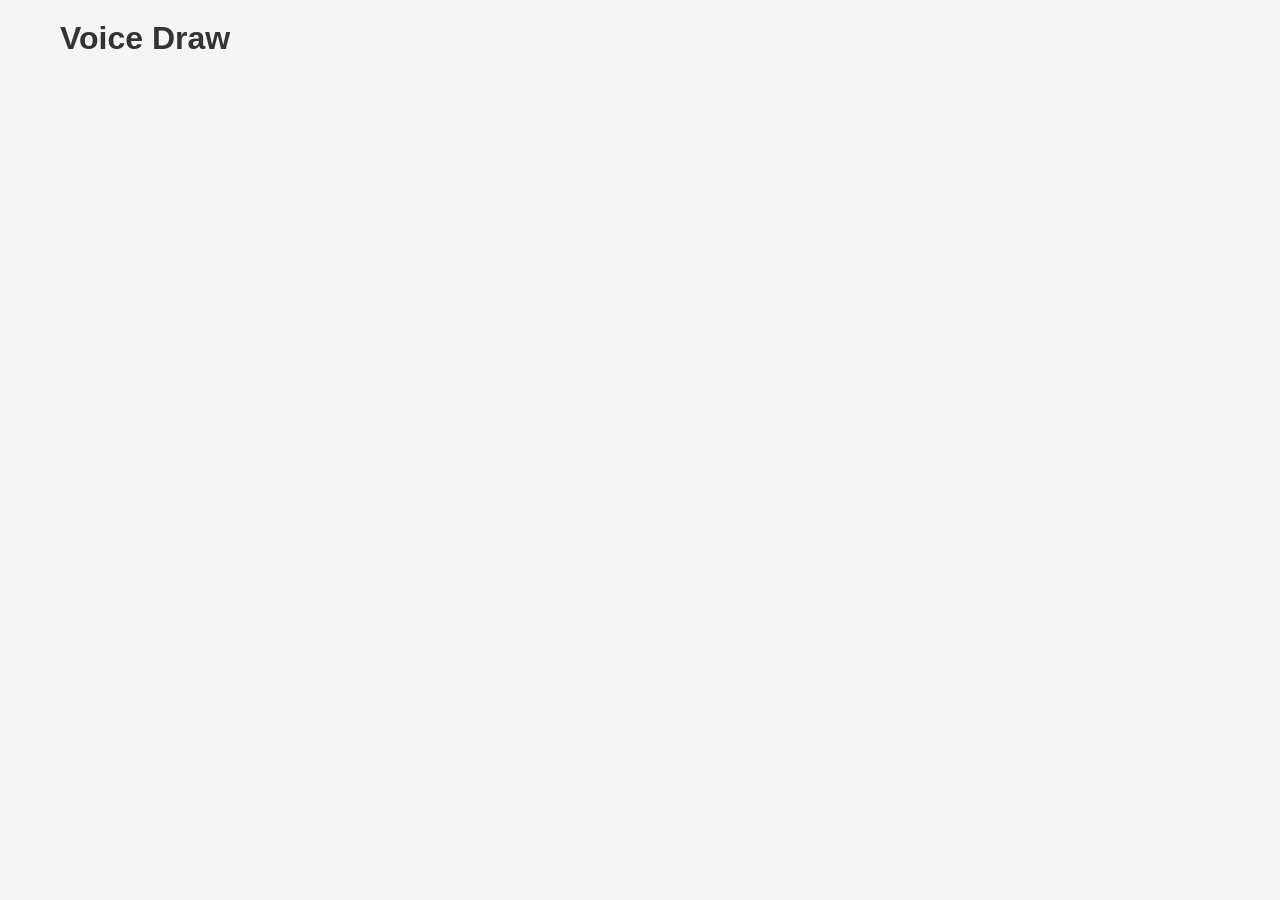
==== index.html @ 9ab1fac3 "文件结构准备" ====
<!DOCTYPE html>
<html lang="zh-CN">
<head>
  <meta charset="UTF-8">
  <meta name="viewport" content="width=device-width, initial-scale=1.0">
  <title>Voice Draw</title>
  <link rel="stylesheet" href="style.css">
</head>
<body>
  <div id="app">
    <h1>Voice Draw</h1>
  </div>
  <script src="script.js"></script>
</body>
</html>
---- style.css ----
/* Reset & Base */
* {
  margin: 0;
  padding: 0;
  box-sizing: border-box;
}

body {
  font-family: -apple-system, BlinkMacSystemFont, "Segoe UI", Roboto, sans-serif;
  background: #f5f5f5;
  color: #333;
}

#app {
  max-width: 1200px;
  margin: 0 auto;
  padding: 20px;
}
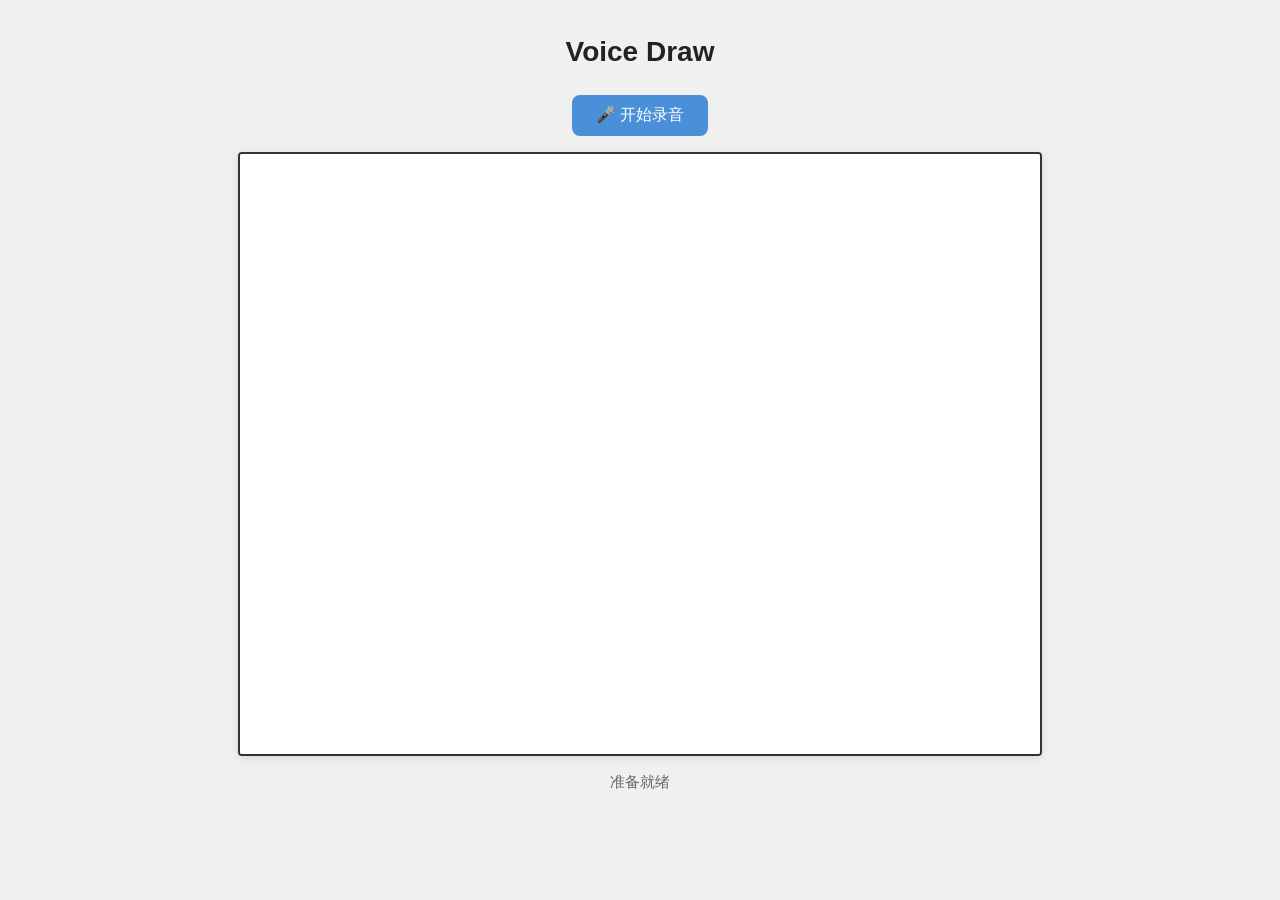
==== commit 948c45cc: "feat: init canvas, layout and basic structure" ====
--- a/index.html
+++ b/index.html
@@ -9,6 +9,11 @@
 <body>
   <div id="app">
     <h1>Voice Draw</h1>
+    <div id="toolbar">
+      <button id="recordBtn">🎤 开始录音</button>
+    </div>
+    <canvas id="canvas" width="800" height="600"></canvas>
+    <div id="status">准备就绪</div>
   </div>
   <script src="script.js"></script>
 </body>
--- a/style.css
+++ b/style.css
@@ -6,13 +6,66 @@
 }
 
 body {
-  font-family: -apple-system, BlinkMacSystemFont, "Segoe UI", Roboto, sans-serif;
-  background: #f5f5f5;
+  font-family: -apple-system, BlinkMacSystemFont, "Segoe UI", Roboto,
+    "Helvetica Neue", Arial, sans-serif;
+  background: #f0f0f0;
   color: #333;
+  line-height: 1.6;
 }
 
 #app {
-  max-width: 1200px;
+  max-width: 900px;
   margin: 0 auto;
-  padding: 20px;
+  padding: 30px 20px;
+  text-align: center;
 }
+
+h1 {
+  font-size: 28px;
+  font-weight: 600;
+  margin-bottom: 20px;
+  color: #222;
+}
+
+/* Toolbar */
+#toolbar {
+  margin-bottom: 16px;
+}
+
+#recordBtn {
+  padding: 10px 24px;
+  font-size: 16px;
+  font-weight: 500;
+  border: none;
+  border-radius: 8px;
+  background: #4a90d9;
+  color: #fff;
+  cursor: pointer;
+  transition: background 0.2s;
+}
+
+#recordBtn:hover {
+  background: #357abd;
+}
+
+#recordBtn:active {
+  background: #2a5f9e;
+}
+
+/* Canvas */
+#canvas {
+  display: block;
+  margin: 0 auto;
+  background: #fff;
+  border: 2px solid #333;
+  border-radius: 4px;
+  box-shadow: 0 2px 8px rgba(0, 0, 0, 0.1);
+}
+
+/* Status Bar */
+#status {
+  margin-top: 14px;
+  font-size: 15px;
+  color: #666;
+  min-height: 1.6em;
+}
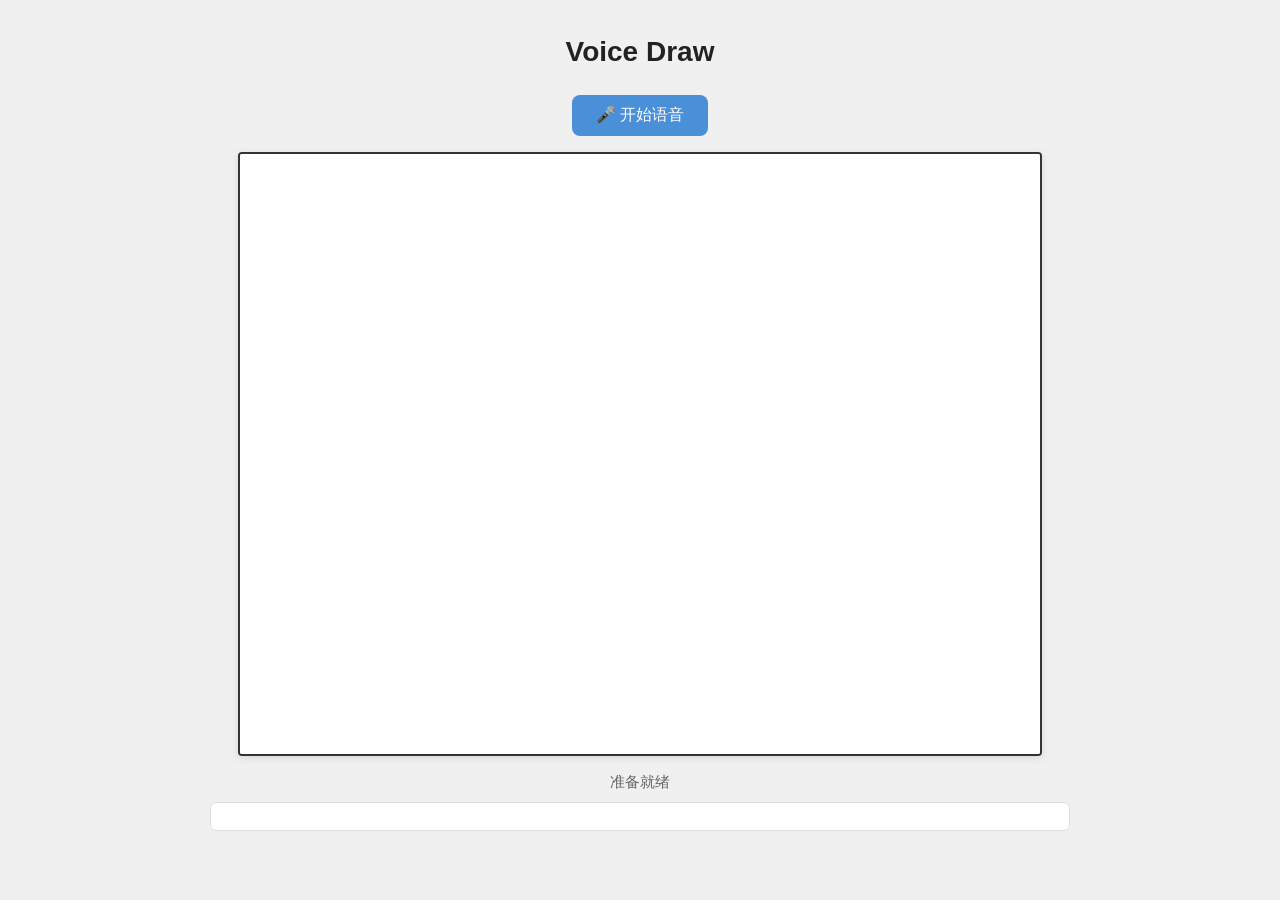
==== commit b469d071: "feat(ui): add recognizedText display area and update button label - Add #recognizedText div below st" ====
--- a/index.html
+++ b/index.html
@@ -10,10 +10,11 @@
   <div id="app">
     <h1>Voice Draw</h1>
     <div id="toolbar">
-      <button id="recordBtn">🎤 开始录音</button>
+      <button id="recordBtn">🎤 开始语音</button>
     </div>
     <canvas id="canvas" width="800" height="600"></canvas>
     <div id="status">准备就绪</div>
+    <div id="recognizedText"></div>
   </div>
   <script src="script.js"></script>
 </body>
--- a/style.css
+++ b/style.css
@@ -69,3 +69,17 @@
   color: #666;
   min-height: 1.6em;
 }
+
+/* Recognized Text Display */
+#recognizedText {
+  margin-top: 8px;
+  font-size: 18px;
+  font-weight: 500;
+  color: #222;
+  min-height: 1.6em;
+  padding: 8px 16px;
+  background: #fff;
+  border: 1px solid #ddd;
+  border-radius: 6px;
+  text-align: center;
+}
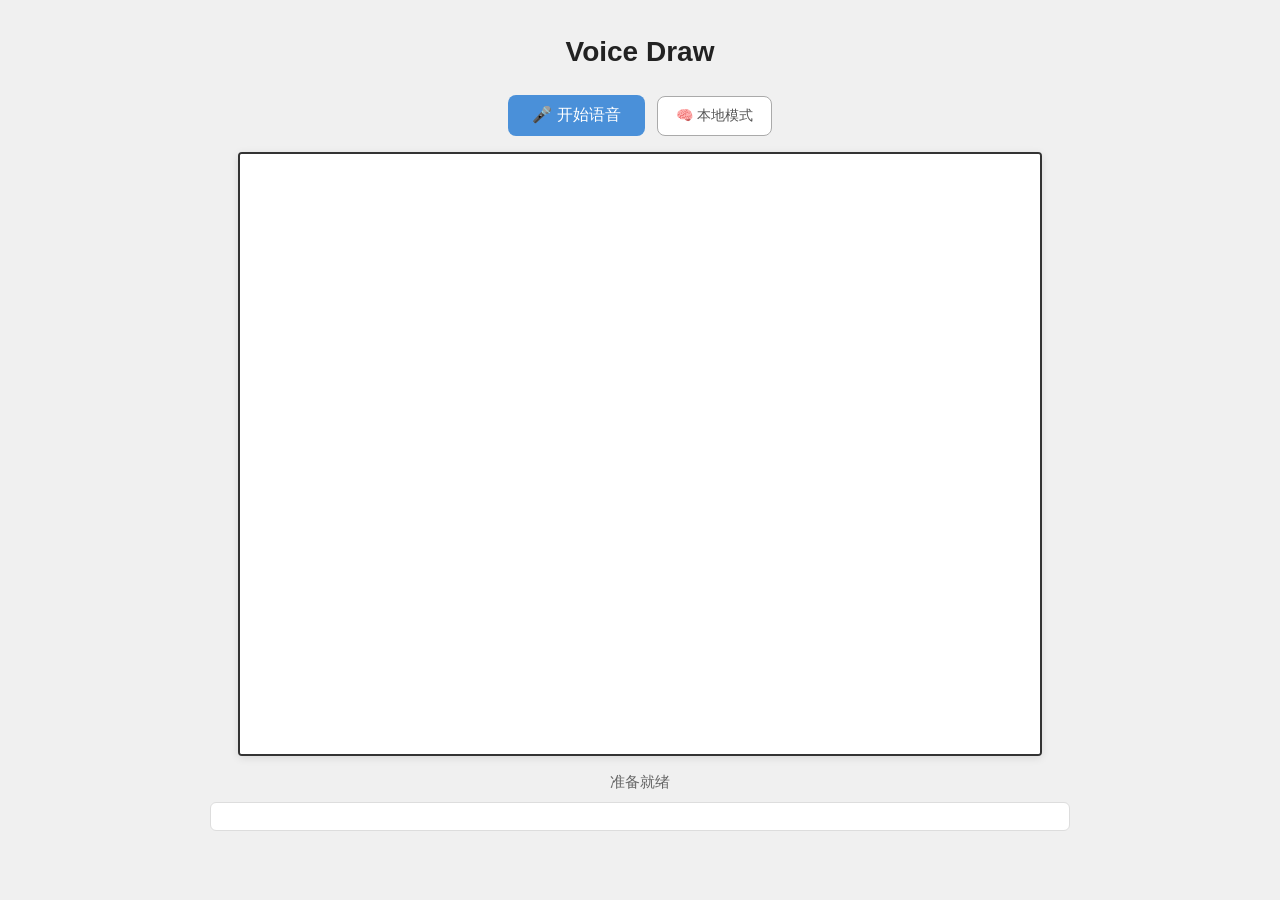
==== commit e161c95a: "feat: add Qwen2.5-0.5B AI backend and AI/local mode toggle Backend (backend/): - FastAPI server with" ====
--- a/index.html
+++ b/index.html
@@ -11,6 +11,7 @@
     <h1>Voice Draw</h1>
     <div id="toolbar">
       <button id="recordBtn">🎤 开始语音</button>
+      <button id="aiToggle" class="btn-secondary">🧠 本地模式</button>
     </div>
     <canvas id="canvas" width="800" height="600"></canvas>
     <div id="status">准备就绪</div>
--- a/style.css
+++ b/style.css
@@ -52,6 +52,35 @@
   background: #2a5f9e;
 }
 
+.btn-secondary {
+  padding: 10px 18px;
+  font-size: 14px;
+  font-weight: 500;
+  border: 1px solid #aaa;
+  border-radius: 8px;
+  background: #fff;
+  color: #555;
+  cursor: pointer;
+  transition: all 0.2s;
+  margin-left: 8px;
+}
+
+.btn-secondary:hover {
+  background: #f0f0f0;
+}
+
+.btn-secondary.ai-active {
+  background: #28a745;
+  color: #fff;
+  border-color: #28a745;
+}
+
+.btn-secondary.ai-error {
+  background: #dc3545;
+  color: #fff;
+  border-color: #dc3545;
+}
+
 /* Canvas */
 #canvas {
   display: block;
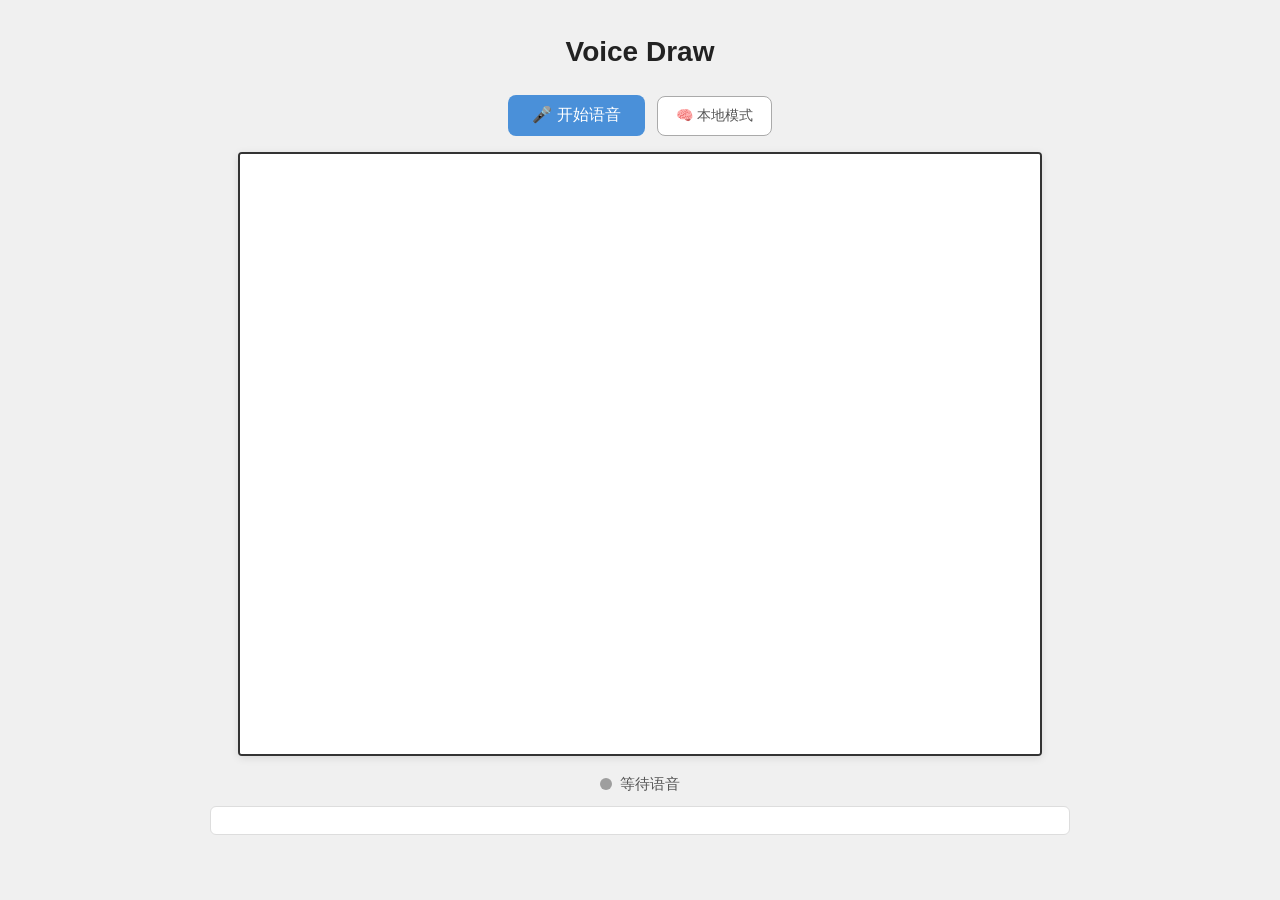
==== commit 58e69f1d: "feat: add visual status indicator and debug logging (PR10) - Add color-coded status dot (idle/listen" ====
--- a/index.html
+++ b/index.html
@@ -14,7 +14,10 @@
       <button id="aiToggle" class="btn-secondary">🧠 本地模式</button>
     </div>
     <canvas id="canvas" width="800" height="600"></canvas>
-    <div id="status">准备就绪</div>
+    <div id="status-container">
+      <span id="status-dot" class="dot-idle"></span>
+      <span id="status-label">等待语音</span>
+    </div>
     <div id="recognizedText"></div>
   </div>
   <script src="script.js"></script>
--- a/style.css
+++ b/style.css
@@ -91,12 +91,47 @@
   box-shadow: 0 2px 8px rgba(0, 0, 0, 0.1);
 }
 
-/* Status Bar */
-#status {
+/* Status Indicator */
+#status-container {
   margin-top: 14px;
+  display: flex;
+  align-items: center;
+  justify-content: center;
+  gap: 8px;
+  min-height: 28px;
+}
+
+#status-dot {
+  display: inline-block;
+  width: 12px;
+  height: 12px;
+  border-radius: 50%;
+  transition: background 0.3s, box-shadow 0.3s;
+  flex-shrink: 0;
+}
+
+/* Dot colors */
+.dot-idle      { background: #9e9e9e; }
+.dot-listening { background: #2196f3; box-shadow: 0 0 6px #2196f3; }
+.dot-thinking  { background: #ff9800; box-shadow: 0 0 6px #ff9800; animation: pulse 0.8s ease-in-out infinite; }
+.dot-drawing   { background: #4caf50; box-shadow: 0 0 6px #4caf50; }
+.dot-success   { background: #4caf50; animation: flash 0.5s ease-in-out 3; }
+.dot-error     { background: #f44336; box-shadow: 0 0 6px #f44336; }
+
+@keyframes pulse {
+  0%, 100% { opacity: 1; transform: scale(1); }
+  50%      { opacity: 0.5; transform: scale(1.3); }
+}
+
+@keyframes flash {
+  0%, 100% { opacity: 1; }
+  50%      { opacity: 0.2; }
+}
+
+#status-label {
   font-size: 15px;
-  color: #666;
-  min-height: 1.6em;
+  color: #555;
+  min-height: 1.4em;
 }
 
 /* Recognized Text Display */
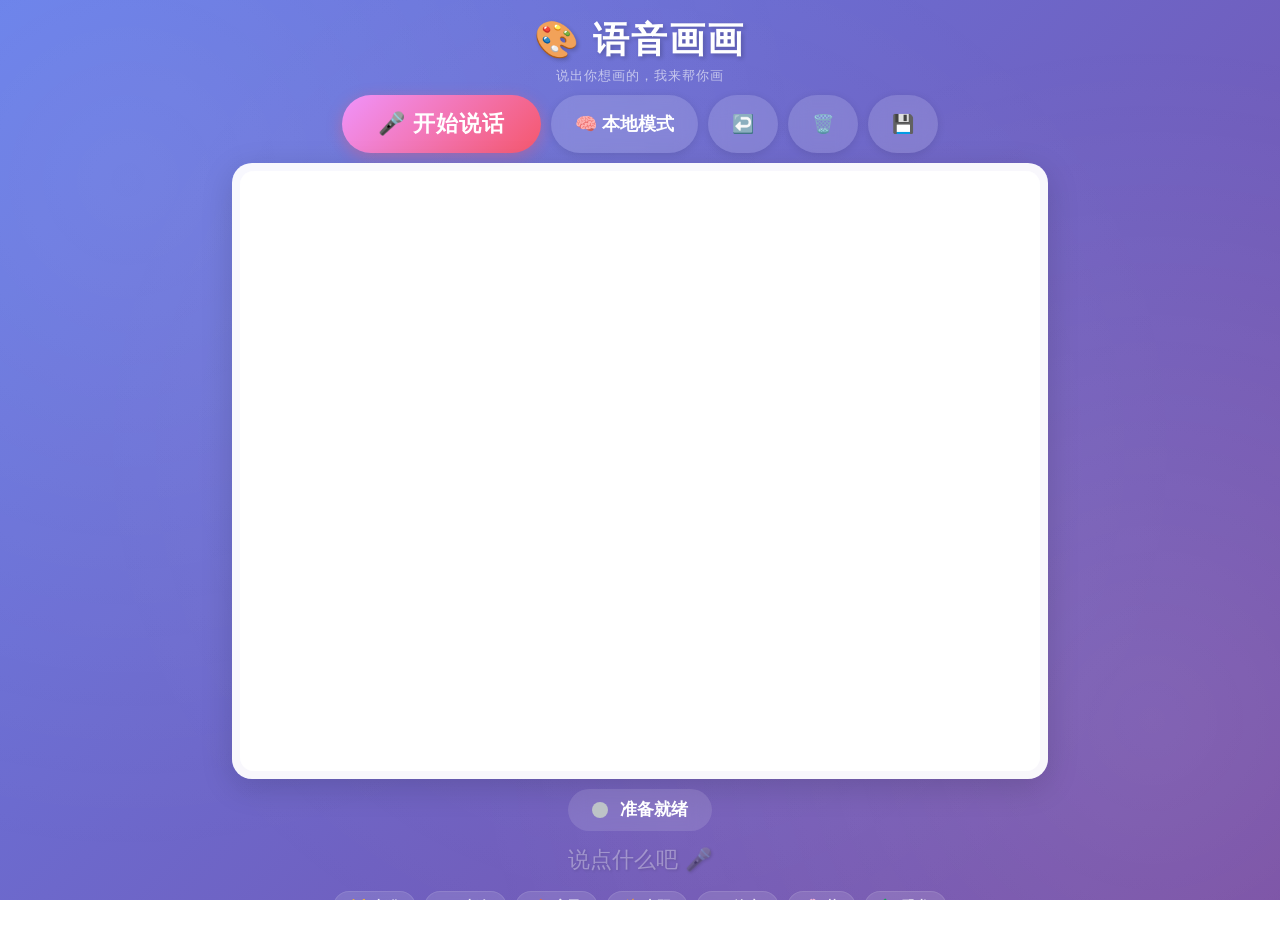
==== commit 09f1ad6e: "Pr18儿童友好UI大改版（大圆角/鲜艳色调/触摸友好） ### 功能  画布界面全面儿童友好化：渐变彩色背景、大圆角按钮、卡通字体、快速示例标签、响应式布局适配手机和平板。  ### 实现思路  视" ====
--- a/index.html
+++ b/index.html
@@ -2,23 +2,43 @@
 <html lang="zh-CN">
 <head>
   <meta charset="UTF-8">
-  <meta name="viewport" content="width=device-width, initial-scale=1.0">
-  <title>Voice Draw</title>
+  <meta name="viewport" content="width=device-width, initial-scale=1.0, user-scalable=no">
+  <title>Voice Draw — 语音画画</title>
   <link rel="stylesheet" href="style.css">
 </head>
 <body>
   <div id="app">
-    <h1>Voice Draw</h1>
+    <h1><span class="voice-icon">🎨</span> 语音画画</h1>
+    <div id="subtitle">说出你想画的，我来帮你画</div>
+
     <div id="toolbar">
-      <button id="recordBtn">🎤 开始语音</button>
+      <button id="recordBtn">🎤 开始说话</button>
       <button id="aiToggle" class="btn-secondary">🧠 本地模式</button>
+      <button id="undoBtn" class="btn-secondary" title="撤销">↩️</button>
+      <button id="clearBtn" class="btn-secondary" title="清空">🗑️</button>
+      <button id="saveBtn" class="btn-secondary" title="保存">💾</button>
     </div>
-    <canvas id="canvas" width="800" height="600"></canvas>
-    <div id="status-container">
+
+    <div id="canvas-wrap">
+      <canvas id="canvas" width="800" height="600"></canvas>
+    </div>
+
+    <div id="status-bar">
       <span id="status-dot" class="dot-idle"></span>
-      <span id="status-label">等待语音</span>
+      <span id="status-label">准备就绪</span>
     </div>
+
     <div id="recognizedText"></div>
+
+    <div id="tips">
+      <span class="tip" data-text="画个小猫">🐱 小猫</span>
+      <span class="tip" data-text="画个狗狗">🐶 小狗</span>
+      <span class="tip" data-text="画个房子">🏠 房子</span>
+      <span class="tip" data-text="画太阳">☀️ 太阳</span>
+      <span class="tip" data-text="画个汽车">🚗 汽车</span>
+      <span class="tip" data-text="画个花">🌸 花</span>
+      <span class="tip" data-text="画个恐龙">🦕 恐龙</span>
+    </div>
   </div>
   <script src="script.js"></script>
 </body>
--- a/style.css
+++ b/style.css
@@ -1,149 +1,306 @@
-/* Reset & Base */
+/* ═══════════════════════════════════════
+   Voice Draw — 儿童友好 UI
+   大圆角 · 鲜艳色彩 · 大按钮 · 触摸友好
+   ═══════════════════════════════════════ */
+
+/* ── Reset & Base ── */
 * {
   margin: 0;
   padding: 0;
   box-sizing: border-box;
 }
 
+html, body {
+  height: 100%;
+  overflow: hidden;
+}
+
 body {
-  font-family: -apple-system, BlinkMacSystemFont, "Segoe UI", Roboto,
-    "Helvetica Neue", Arial, sans-serif;
-  background: #f0f0f0;
+  font-family: "Comic Sans MS", "Chalkboard SE", "Segoe Print",
+    -apple-system, BlinkMacSystemFont, "Segoe UI", Arial, sans-serif;
+  background: linear-gradient(135deg, #667eea 0%, #764ba2 100%);
   color: #333;
-  line-height: 1.6;
+  user-select: none;
+  -webkit-user-select: none;
+  -webkit-tap-highlight-color: transparent;
+}
+
+/* ── Animated background ── */
+body::before {
+  content: "";
+  position: fixed;
+  top: 0; left: 0; right: 0; bottom: 0;
+  background:
+    radial-gradient(circle at 10% 20%, rgba(255,255,255,.08) 0%, transparent 50%),
+    radial-gradient(circle at 90% 80%, rgba(255,255,255,.1) 0%, transparent 50%),
+    radial-gradient(circle at 50% 50%, rgba(255,255,255,.05) 0%, transparent 70%);
+  pointer-events: none;
+  z-index: 0;
 }
 
 #app {
-  max-width: 900px;
+  position: relative;
+  z-index: 1;
+  max-width: 880px;
   margin: 0 auto;
-  padding: 30px 20px;
+  padding: 16px 16px 20px;
   text-align: center;
-}
-
+  display: flex;
+  flex-direction: column;
+  align-items: center;
+  min-height: 100vh;
+  justify-content: flex-start;
+}
+
+/* ── Header ── */
 h1 {
-  font-size: 28px;
+  font-size: 36px;
+  font-weight: 700;
+  margin-bottom: 2px;
+  color: #fff;
+  text-shadow: 2px 2px 4px rgba(0,0,0,.2);
+  letter-spacing: 2px;
+}
+h1 .voice-icon { display: inline-block; animation: wobble 3s ease-in-out infinite; }
+@keyframes wobble {
+  0%, 100% { transform: rotate(0deg); }
+  25% { transform: rotate(-8deg); }
+  75% { transform: rotate(8deg); }
+}
+
+#subtitle {
+  font-size: 13px;
+  color: rgba(255,255,255,.6);
+  margin-bottom: 10px;
+  letter-spacing: 1px;
+}
+
+/* ── Toolbar ── */
+#toolbar {
+  display: flex;
+  gap: 10px;
+  justify-content: center;
+  margin-bottom: 10px;
+  flex-wrap: wrap;
+}
+
+#recordBtn {
+  padding: 14px 36px;
+  font-size: 22px;
+  font-weight: 700;
+  border: none;
+  border-radius: 50px;
+  background: linear-gradient(135deg, #f093fb 0%, #f5576c 100%);
+  color: #fff;
+  cursor: pointer;
+  transition: all .2s;
+  box-shadow: 0 4px 15px rgba(245,87,108,.4);
+  letter-spacing: 1px;
+  min-width: 180px;
+}
+#recordBtn:hover {
+  transform: translateY(-2px) scale(1.02);
+  box-shadow: 0 6px 20px rgba(245,87,108,.5);
+}
+#recordBtn:active {
+  transform: translateY(0) scale(.97);
+}
+
+/* Stop recording state */
+#recordBtn.recording {
+  background: linear-gradient(135deg, #a8edea 0%, #fed6e3 100%);
+  color: #e74c3c;
+  box-shadow: 0 4px 15px rgba(168,237,234,.5);
+  animation: pulse-record 1.2s ease-in-out infinite;
+}
+@keyframes pulse-record {
+  0%, 100% { box-shadow: 0 4px 15px rgba(168,237,234,.4); }
+  50% { box-shadow: 0 4px 25px rgba(168,237,234,.8), 0 0 40px rgba(168,237,234,.3); }
+}
+
+.btn-secondary {
+  padding: 14px 24px;
+  font-size: 18px;
   font-weight: 600;
-  margin-bottom: 20px;
-  color: #222;
-}
-
-/* Toolbar */
-#toolbar {
-  margin-bottom: 16px;
-}
-
-#recordBtn {
-  padding: 10px 24px;
-  font-size: 16px;
-  font-weight: 500;
   border: none;
-  border-radius: 8px;
-  background: #4a90d9;
+  border-radius: 50px;
+  background: rgba(255,255,255,.15);
   color: #fff;
   cursor: pointer;
-  transition: background 0.2s;
-}
-
-#recordBtn:hover {
-  background: #357abd;
-}
-
-#recordBtn:active {
-  background: #2a5f9e;
-}
-
-.btn-secondary {
-  padding: 10px 18px;
-  font-size: 14px;
-  font-weight: 500;
-  border: 1px solid #aaa;
-  border-radius: 8px;
-  background: #fff;
-  color: #555;
-  cursor: pointer;
-  transition: all 0.2s;
-  margin-left: 8px;
-}
-
+  transition: all .2s;
+  backdrop-filter: blur(10px);
+  -webkit-backdrop-filter: blur(10px);
+  box-shadow: 0 2px 8px rgba(0,0,0,.1);
+}
 .btn-secondary:hover {
-  background: #f0f0f0;
-}
-
+  background: rgba(255,255,255,.25);
+  transform: translateY(-1px);
+}
+.btn-secondary:active {
+  transform: translateY(0) scale(.97);
+}
 .btn-secondary.ai-active {
-  background: #28a745;
-  color: #fff;
-  border-color: #28a745;
-}
-
+  background: linear-gradient(135deg, #43e97b 0%, #38f9d7 100%);
+  color: #1a5c2a;
+}
 .btn-secondary.ai-error {
-  background: #dc3545;
-  color: #fff;
-  border-color: #dc3545;
-}
-
-/* Canvas */
+  background: linear-gradient(135deg, #f5576c 0%, #ff758c 100%);
+  color: #fff;
+}
+
+/* ── Canvas ── */
+#canvas-wrap {
+  background: rgba(255,255,255,.95);
+  border-radius: 20px;
+  padding: 8px;
+  box-shadow: 0 8px 32px rgba(0,0,0,.15);
+  margin-bottom: 10px;
+  width: fit-content;
+  max-width: 100%;
+}
 #canvas {
   display: block;
-  margin: 0 auto;
   background: #fff;
-  border: 2px solid #333;
-  border-radius: 4px;
-  box-shadow: 0 2px 8px rgba(0, 0, 0, 0.1);
-}
-
-/* Status Indicator */
-#status-container {
-  margin-top: 14px;
+  border-radius: 14px;
+  width: 100%;
+  height: auto;
+  aspect-ratio: 800/600;
+  touch-action: none;
+}
+
+/* ── Status Area ── */
+#status-bar {
   display: flex;
   align-items: center;
   justify-content: center;
+  gap: 12px;
+  margin-bottom: 8px;
+  background: rgba(255,255,255,.12);
+  backdrop-filter: blur(10px);
+  -webkit-backdrop-filter: blur(10px);
+  padding: 8px 24px;
+  border-radius: 40px;
+  min-height: 42px;
+}
+
+#status-dot {
+  width: 16px;
+  height: 16px;
+  border-radius: 50%;
+  transition: all .3s;
+  flex-shrink: 0;
+}
+
+.dot-idle      { background: #bdc3c7; }
+.dot-listening { background: #3498db; box-shadow: 0 0 8px #3498db; }
+.dot-thinking  { background: #f39c12; box-shadow: 0 0 8px #f39c12; animation: pulse-dot .8s ease-in-out infinite; }
+.dot-drawing   { background: #2ecc71; box-shadow: 0 0 8px #2ecc71; }
+.dot-success   { background: #2ecc71; animation: flash-dot .5s ease-in-out 3; }
+.dot-error     { background: #e74c3c; box-shadow: 0 0 8px #e74c3c; }
+
+@keyframes pulse-dot {
+  0%, 100% { opacity: 1; transform: scale(1); }
+  50%      { opacity: .6; transform: scale(1.4); }
+}
+@keyframes flash-dot {
+  0%, 100% { opacity: 1; }
+  50%      { opacity: .3; }
+}
+
+#status-label {
+  font-size: 17px;
+  font-weight: 600;
+  color: #fff;
+  min-height: 1.4em;
+}
+
+/* ── Recognized Text ── */
+#recognizedText {
+  font-size: 22px;
+  font-weight: 600;
+  color: #fff;
+  min-height: 1.6em;
+  padding: 6px 20px;
+  margin-bottom: 6px;
+  text-shadow: 1px 1px 3px rgba(0,0,0,.15);
+  width: 100%;
+  max-width: 700px;
+}
+#recognizedText:empty::before {
+  content: "说点什么吧 🎤";
+  color: rgba(255,255,255,.35);
+  font-weight: 400;
+}
+
+/* ── Quick tips ── */
+#tips {
+  display: flex;
   gap: 8px;
-  min-height: 28px;
-}
-
-#status-dot {
+  flex-wrap: wrap;
+  justify-content: center;
+  margin-top: 4px;
+}
+.tip {
   display: inline-block;
-  width: 12px;
-  height: 12px;
-  border-radius: 50%;
-  transition: background 0.3s, box-shadow 0.3s;
-  flex-shrink: 0;
-}
-
-/* Dot colors */
-.dot-idle      { background: #9e9e9e; }
-.dot-listening { background: #2196f3; box-shadow: 0 0 6px #2196f3; }
-.dot-thinking  { background: #ff9800; box-shadow: 0 0 6px #ff9800; animation: pulse 0.8s ease-in-out infinite; }
-.dot-drawing   { background: #4caf50; box-shadow: 0 0 6px #4caf50; }
-.dot-success   { background: #4caf50; animation: flash 0.5s ease-in-out 3; }
-.dot-error     { background: #f44336; box-shadow: 0 0 6px #f44336; }
-
-@keyframes pulse {
-  0%, 100% { opacity: 1; transform: scale(1); }
-  50%      { opacity: 0.5; transform: scale(1.3); }
-}
-
-@keyframes flash {
-  0%, 100% { opacity: 1; }
-  50%      { opacity: 0.2; }
-}
-
-#status-label {
-  font-size: 15px;
-  color: #555;
-  min-height: 1.4em;
-}
-
-/* Recognized Text Display */
-#recognizedText {
-  margin-top: 8px;
-  font-size: 18px;
-  font-weight: 500;
-  color: #222;
-  min-height: 1.6em;
-  padding: 8px 16px;
-  background: #fff;
-  border: 1px solid #ddd;
-  border-radius: 6px;
-  text-align: center;
-}
+  padding: 6px 16px;
+  font-size: 14px;
+  font-weight: 600;
+  color: rgba(255,255,255,.85);
+  background: rgba(255,255,255,.12);
+  border-radius: 30px;
+  cursor: pointer;
+  transition: all .15s;
+  backdrop-filter: blur(5px);
+  -webkit-backdrop-filter: blur(5px);
+  border: 1px solid rgba(255,255,255,.1);
+}
+.tip:hover {
+  background: rgba(255,255,255,.25);
+  transform: scale(1.05);
+}
+.tip:active {
+  transform: scale(.95);
+}
+
+/* ── Responsive ── */
+@media (max-width: 850px) {
+  #app { padding: 12px 10px 16px; }
+  h1 { font-size: 28px; }
+  #recordBtn { padding: 12px 28px; font-size: 18px; min-width: 140px; }
+  .btn-secondary { padding: 12px 18px; font-size: 15px; }
+  #recognizedText { font-size: 18px; }
+  #status-label { font-size: 15px; }
+  #canvas-wrap { padding: 6px; border-radius: 14px; }
+  #canvas { border-radius: 10px; }
+  .tip { font-size: 12px; padding: 5px 12px; }
+}
+
+@media (max-width: 500px) {
+  h1 { font-size: 22px; }
+  #recordBtn { padding: 10px 20px; font-size: 16px; min-width: 120px; }
+  .btn-secondary { padding: 10px 14px; font-size: 14px; }
+  #toolbar { gap: 6px; }
+  #recognizedText { font-size: 16px; padding: 4px 12px; }
+  #status-bar { padding: 6px 16px; gap: 8px; }
+  #status-label { font-size: 13px; }
+}
+
+/* ── iPad / tablet landscape ── */
+@media (orientation: landscape) and (max-height: 600px) {
+  #app { padding: 6px 16px; }
+  h1 { font-size: 22px; margin-bottom: 0; }
+  #canvas-wrap { max-height: 55vh; }
+  #canvas { max-height: 55vh; }
+  #toolbar { margin-bottom: 6px; }
+  #recordBtn { padding: 8px 20px; font-size: 15px; min-width: 100px; }
+  .btn-secondary { padding: 8px 14px; font-size: 13px; }
+  #recognizedText { font-size: 15px; padding: 2px 10px; min-height: 1.2em; }
+  #status-bar { padding: 4px 14px; min-height: 32px; }
+}
+
+/* ── Touch: bigger tap targets ── */
+@media (pointer: coarse) {
+  #recordBtn { min-height: 52px; }
+  .btn-secondary { min-height: 48px; }
+  .tip { padding: 8px 18px; min-height: 36px; }
+}
